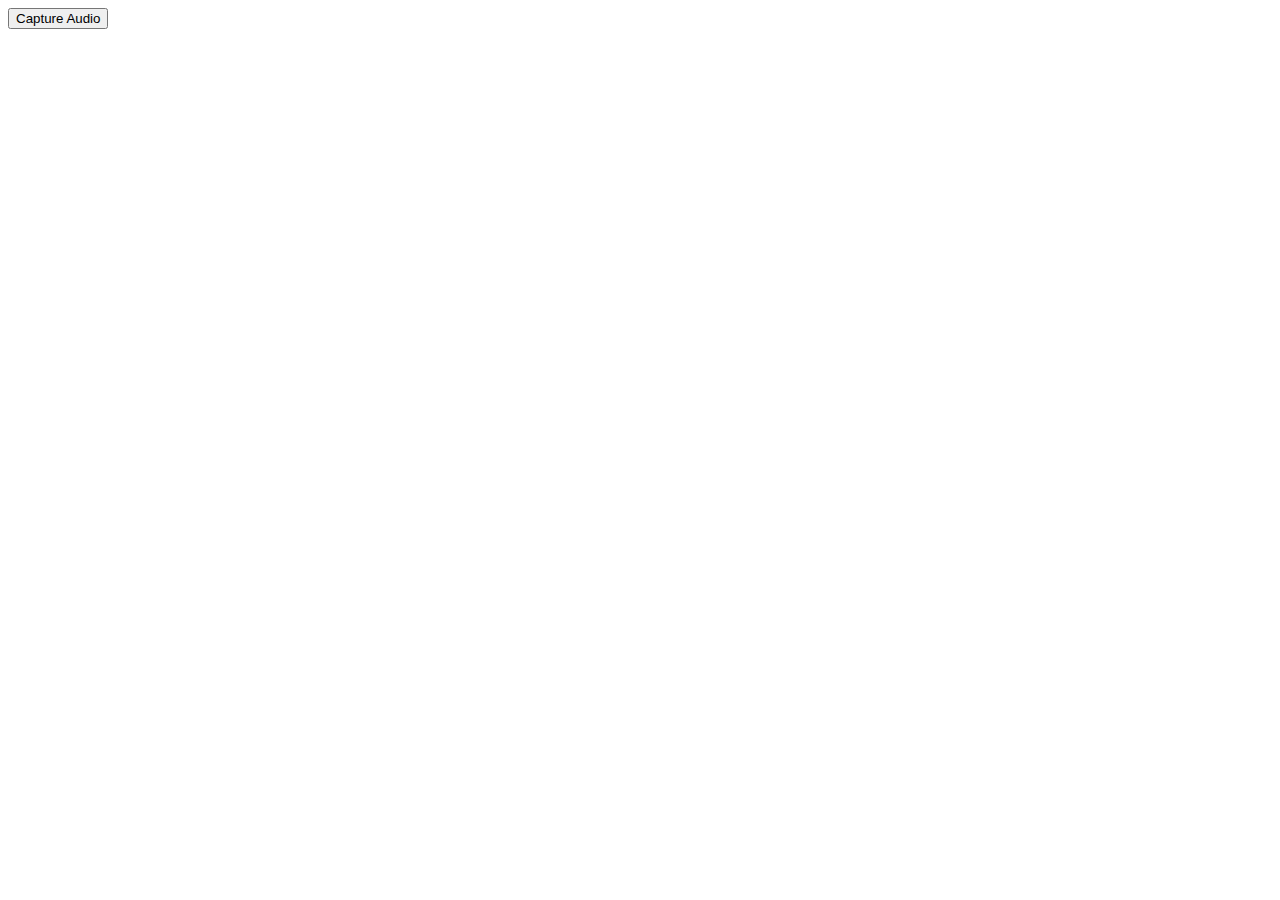
==== index.html @ 7af79004 "Haha zonder branche" ====
<!DOCTYPE html>
<html>
  <head>
    <title>Capture Audio</title>

    <script type="text/javascript" charset="utf-8" src="cordova-1.6.1.js"></script>
    <script type="text/javascript" charset="utf-8" src="json2.js"></script>
    <script type="text/javascript" charset="utf-8">

    // Called when capture operation is finished
    //
    function captureSuccess(mediaFiles) {
        var i, len;
        for (i = 0, len = mediaFiles.length; i < len; i += 1) {
            uploadFile(mediaFiles[i]);
        }       
    }

    // Called if something bad happens.
    // 
    function captureError(error) {
        var msg = 'An error occurred during capture: ' + error.code;
        navigator.notification.alert(msg, null, 'Uh oh!');
    }

    // A button will call this function
    //
    function captureAudio() {
        // Launch device audio recording application, 
        // allowing user to capture up to 2 audio clips
        navigator.device.capture.captureAudio(captureSuccess, captureError, {limit: 2});
    }

    // Upload files to server
    function uploadFile(mediaFile) {
        var ft = new FileTransfer(),
            path = mediaFile.fullPath,
            name = mediaFile.name;

        ft.upload(path,
            "http://my.domain.com/upload.php",
            function(result) {
                console.log('Upload success: ' + result.responseCode);
                console.log(result.bytesSent + ' bytes sent');
            },
            function(error) {
                console.log('Error uploading file ' + path + ': ' + error.code);
            },
            { fileName: name });   
    }

    </script>
    </head>
    <body>
        <button onclick="captureAudio();">Capture Audio</button> <br>
    </body>
</html>
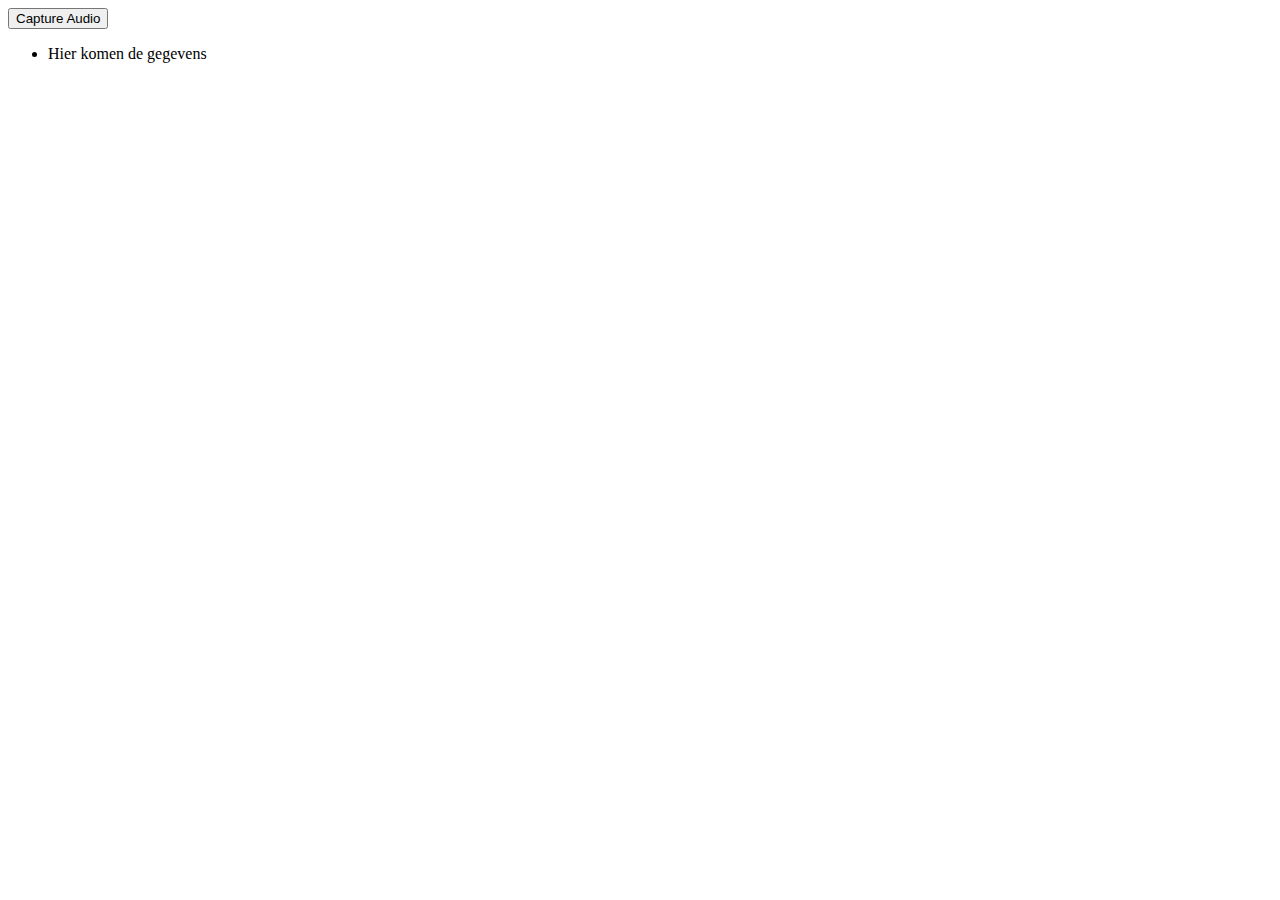
==== commit e258a3b9: "Haha zonder branche" ====
--- a/index.html
+++ b/index.html
@@ -5,6 +5,7 @@
 
     <script type="text/javascript" charset="utf-8" src="cordova-1.6.1.js"></script>
     <script type="text/javascript" charset="utf-8" src="json2.js"></script>
+    <script type="text/javascript" charset="utf-8" src="jquery.js"></script>
     <script type="text/javascript" charset="utf-8">
 
     // Called when capture operation is finished
@@ -12,7 +13,8 @@
     function captureSuccess(mediaFiles) {
         var i, len;
         for (i = 0, len = mediaFiles.length; i < len; i += 1) {
-            uploadFile(mediaFiles[i]);
+            /*uploadFile(mediaFiles[i]);*/
+            jQuery('#capturebox').append('<li>'+i.name+'</li>');
         }       
     }
 
@@ -28,11 +30,11 @@
     function captureAudio() {
         // Launch device audio recording application, 
         // allowing user to capture up to 2 audio clips
-        navigator.device.capture.captureAudio(captureSuccess, captureError, {limit: 2});
+        navigator.device.capture.captureAudio(captureSuccess, captureError, {limit: 2, duration:5});
     }
 
     // Upload files to server
-    function uploadFile(mediaFile) {
+    /*function uploadFile(mediaFile) {
         var ft = new FileTransfer(),
             path = mediaFile.fullPath,
             name = mediaFile.name;
@@ -47,11 +49,16 @@
                 console.log('Error uploading file ' + path + ': ' + error.code);
             },
             { fileName: name });   
-    }
+    }*/
 
     </script>
     </head>
     <body>
         <button onclick="captureAudio();">Capture Audio</button> <br>
+        <ul id="capturebox">
+            <li>
+                Hier komen de gegevens
+            </li>
+        </ul>
     </body>
 </html>